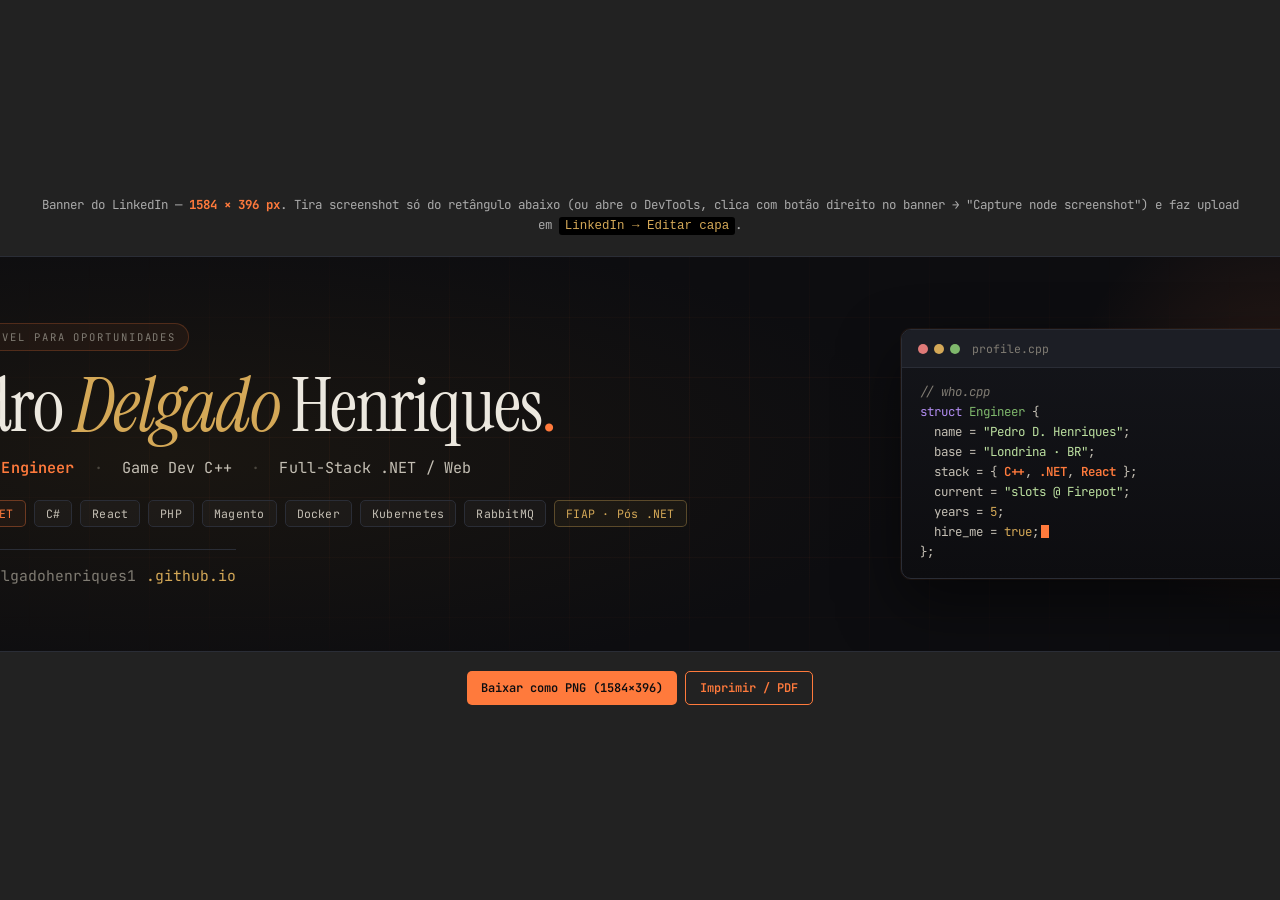
==== linkedin-banner.html @ 84869409 "Add LinkedIn banner template (1584x396)" ====
<!DOCTYPE html>
<html lang="pt-BR">
<head>
<meta charset="UTF-8" />
<title>LinkedIn Banner — Pedro Delgado Henriques</title>
<link rel="preconnect" href="https://fonts.googleapis.com" />
<link rel="preconnect" href="https://fonts.gstatic.com" crossorigin />
<link href="https://fonts.googleapis.com/css2?family=Inter:wght@300;400;500;600;700&family=Instrument+Serif:ital@0;1&family=JetBrains+Mono:wght@400;500;600&display=swap" rel="stylesheet" />
<style>
  :root{
    --bg:#0d0d10; --bg2:#14151a; --bg3:#1c1e25; --bg-warm:#17130e;
    --border:#2a2d36; --border2:#3a3d47;
    --text:#ece8df; --text-dim:#c4bfb4; --muted:#807c73;
    --accent:#ff7a3c; --gold:#d4a857; --blue:#6fa8d3; --plum:#b18cf0;
    --serif:"Instrument Serif",Georgia,serif;
    --sans:"Inter",system-ui,sans-serif;
    --mono:"JetBrains Mono",ui-monospace,monospace;
  }
  *,*::before,*::after{margin:0;padding:0;box-sizing:border-box}
  html,body{background:#222;font-family:var(--sans);color:var(--text);-webkit-font-smoothing:antialiased}
  body{display:flex;flex-direction:column;align-items:center;justify-content:center;min-height:100vh;gap:1.2rem;padding:2rem}
  .hint{font-family:var(--mono);font-size:0.78rem;color:#aaa;max-width:1584px;text-align:center;line-height:1.6}
  .hint b{color:var(--accent)}
  .hint code{background:#000;padding:2px 6px;border-radius:3px;color:var(--gold)}

  /* ===== BANNER (1584 x 396) ===== */
  .banner{
    width:1584px; height:396px;
    background:radial-gradient(ellipse 80% 100% at 20% 50%, #1a1611 0%, #0d0d10 60%);
    position:relative; overflow:hidden;
    border:1px solid var(--border);
    font-family:var(--sans);
    display:grid;
    grid-template-columns: 1fr 460px;
    align-items:center;
    padding: 0 70px 0 70px;
    gap: 50px;
  }

  /* ambient grid */
  .banner::before{
    content:""; position:absolute; inset:0;
    background-image:
      linear-gradient(rgba(255,122,60,0.04) 1px, transparent 1px),
      linear-gradient(90deg, rgba(255,122,60,0.04) 1px, transparent 1px);
    background-size: 60px 60px;
    mask-image: radial-gradient(ellipse 70% 80% at 50% 50%, #000 30%, transparent 80%);
    -webkit-mask-image: radial-gradient(ellipse 70% 80% at 50% 50%, #000 30%, transparent 80%);
    pointer-events:none;
  }
  /* warm glow */
  .banner::after{
    content:""; position:absolute; top:-100px; right:-100px;
    width:500px; height:500px;
    background: radial-gradient(circle, rgba(255,122,60,0.12) 0%, transparent 60%);
    pointer-events:none;
  }

  /* LEFT: identity */
  .left{ position:relative; z-index:2; max-width:780px; }

  .status{
    display:inline-flex; align-items:center; gap:8px;
    font-family:var(--mono); font-size:0.66rem;
    color:var(--muted); letter-spacing:0.18em; text-transform:uppercase;
    background:rgba(255,122,60,0.06);
    border:1px solid rgba(255,122,60,0.22);
    padding: 6px 12px; border-radius:99px;
    margin-bottom: 18px;
  }
  .status .pulse{
    width:7px; height:7px; border-radius:50%;
    background:var(--accent);
    box-shadow:0 0 0 0 rgba(255,122,60,0.7);
    animation:pulse 2s infinite;
  }
  @keyframes pulse{
    0%{box-shadow:0 0 0 0 rgba(255,122,60,0.6)}
    70%{box-shadow:0 0 0 10px rgba(255,122,60,0)}
    100%{box-shadow:0 0 0 0 rgba(255,122,60,0)}
  }
  .status .dot{color:var(--accent)}

  h1{
    font-family:var(--serif);
    font-weight:400;
    font-size: 76px;
    line-height:0.98;
    letter-spacing:-0.02em;
    color:var(--text);
    margin-bottom: 14px;
  }
  h1 em{ font-style:italic; color:var(--gold); }
  h1 .dot{ color:var(--accent); }

  .roles{
    font-family:var(--mono);
    font-size: 0.95rem;
    color:var(--text-dim);
    letter-spacing:0.01em;
    margin-bottom: 22px;
  }
  .roles strong{ color:var(--accent); font-weight:600 }
  .roles .sep{ color:var(--mute-soft, #4a463e); margin: 0 10px; }

  .stack{
    display:flex; flex-wrap:wrap; gap:8px;
    margin-bottom: 22px;
  }
  .tag{
    font-family:var(--mono); font-size:0.72rem;
    color:var(--text-dim);
    background:rgba(255,255,255,0.03);
    border:1px solid var(--border);
    padding: 5px 11px; border-radius:5px;
    letter-spacing:0.02em;
  }
  .tag.hot{ color:var(--accent); border-color:rgba(255,122,60,0.35); background:rgba(255,122,60,0.05) }
  .tag.gold{ color:var(--gold); border-color:rgba(212,168,87,0.35); background:rgba(212,168,87,0.05) }

  .url{
    font-family:var(--mono); font-size:0.92rem;
    color:var(--text);
    display:inline-flex; align-items:center; gap:10px;
    border-top:1px solid var(--border);
    padding-top: 16px;
  }
  .url .arrow{ color:var(--accent); }
  .url .host{ color:var(--muted); }
  .url .path{ color:var(--gold); }

  /* RIGHT: code card */
  .card{
    position:relative; z-index:2;
    width: 460px;
    background:linear-gradient(180deg, var(--bg2) 0%, var(--bg) 100%);
    border:1px solid var(--border);
    border-radius:10px;
    overflow:hidden;
    box-shadow: 0 25px 60px rgba(0,0,0,0.5), 0 0 0 1px rgba(255,122,60,0.08);
  }
  .card-head{
    display:flex; align-items:center; gap:12px;
    padding: 11px 16px;
    background: var(--bg3);
    border-bottom:1px solid var(--border);
    font-family:var(--mono); font-size:0.72rem; color:var(--muted);
  }
  .dots{ display:flex; gap:6px; }
  .dots span{ width:10px; height:10px; border-radius:50%; background:var(--border2) }
  .dots span:nth-child(1){ background:#e07a78 }
  .dots span:nth-child(2){ background:#d4a857 }
  .dots span:nth-child(3){ background:#7fb86c }

  .card-body{
    font-family:var(--mono); font-size:0.78rem; line-height:1.6;
    padding: 14px 18px 16px;
    color:var(--text-dim);
  }
  .c{ color:var(--muted); font-style:italic }
  .k{ color:var(--plum); }
  .s{ color:var(--green, #7fb86c); }
  .n{ color:var(--gold); }
  .b{ color:var(--accent); font-weight:600 }
  .str{ color:#bce0a0 }
  .cur{
    display:inline-block; width:8px; height:13px;
    background:var(--accent); vertical-align:-2px; margin-left:2px;
    animation:blink 1s steps(1) infinite;
  }
  @keyframes blink{50%{opacity:0}}

  /* download note */
  .download-actions{display:flex;gap:8px;flex-wrap:wrap;justify-content:center}
  .download-actions button{
    font-family:var(--mono); font-size:0.75rem;
    background:var(--accent); color:#0d0d10; border:none;
    padding:8px 14px; border-radius:5px; cursor:pointer; font-weight:600;
  }
  .download-actions button.alt{ background:transparent; color:var(--accent); border:1px solid var(--accent) }
</style>
</head>
<body>

<div class="hint">
  Banner do LinkedIn — <b>1584 × 396 px</b>. Tira screenshot só do retângulo abaixo (ou abre o DevTools, clica com botão direito no banner → "Capture node screenshot") e faz upload em <code>LinkedIn → Editar capa</code>.
</div>

<div class="banner" id="banner">

  <!-- LEFT: identity -->
  <div class="left">
    <div class="status">
      <span class="pulse"></span>
      Disponível para oportunidades
    </div>

    <h1>Pedro <em>Delgado</em> Henriques<span class="dot">.</span></h1>

    <div class="roles">
      <strong>Software Engineer</strong>
      <span class="sep">·</span>
      Game Dev C++
      <span class="sep">·</span>
      Full-Stack .NET / Web
    </div>

    <div class="stack">
      <span class="tag hot">C++</span>
      <span class="tag hot">.NET</span>
      <span class="tag">C#</span>
      <span class="tag">React</span>
      <span class="tag">PHP</span>
      <span class="tag">Magento</span>
      <span class="tag">Docker</span>
      <span class="tag">Kubernetes</span>
      <span class="tag">RabbitMQ</span>
      <span class="tag gold">FIAP · Pós .NET</span>
    </div>

    <div class="url">
      <span class="arrow">→</span>
      <span class="host">pedrodelgadohenriques1</span><span class="path">.github.io</span>
    </div>
  </div>

  <!-- RIGHT: profile.cpp card -->
  <div class="card">
    <div class="card-head">
      <div class="dots"><span></span><span></span><span></span></div>
      <span>profile.cpp</span>
    </div>
    <div class="card-body">
      <div><span class="c">// who.cpp</span></div>
      <div><span class="k">struct</span> <span class="s">Engineer</span> {</div>
      <div>&nbsp;&nbsp;name = <span class="str">"Pedro D. Henriques"</span>;</div>
      <div>&nbsp;&nbsp;base = <span class="str">"Londrina · BR"</span>;</div>
      <div>&nbsp;&nbsp;stack = { <span class="b">C++</span>, <span class="b">.NET</span>, <span class="b">React</span> };</div>
      <div>&nbsp;&nbsp;current = <span class="str">"slots @ Firepot"</span>;</div>
      <div>&nbsp;&nbsp;years = <span class="n">5</span>;</div>
      <div>&nbsp;&nbsp;hire_me = <span class="n">true</span>;<span class="cur"></span></div>
      <div>};</div>
    </div>
  </div>

</div>

<div class="download-actions">
  <button onclick="downloadPng()">Baixar como PNG (1584×396)</button>
  <button class="alt" onclick="window.print()">Imprimir / PDF</button>
</div>

<script>
  // Download banner as PNG using html-to-image style trick via canvas
  async function downloadPng(){
    const banner = document.getElementById('banner');
    // Use foreignObject SVG trick
    const w = 1584, h = 396;
    const clone = banner.cloneNode(true);
    clone.style.margin = '0';
    const xhtml = new XMLSerializer().serializeToString(clone);
    const styles = Array.from(document.styleSheets).map(s=>{
      try{ return Array.from(s.cssRules).map(r=>r.cssText).join('\n') }catch(e){ return '' }
    }).join('\n');
    const svg = `
      <svg xmlns="http://www.w3.org/2000/svg" width="${w}" height="${h}" viewBox="0 0 ${w} ${h}">
        <foreignObject width="100%" height="100%">
          <div xmlns="http://www.w3.org/1999/xhtml">
            <style>${styles}</style>
            ${xhtml}
          </div>
        </foreignObject>
      </svg>`;
    const blob = new Blob([svg], {type:'image/svg+xml;charset=utf-8'});
    const url = URL.createObjectURL(blob);
    const img = new Image();
    img.onload = ()=>{
      const canvas = document.createElement('canvas');
      canvas.width = w; canvas.height = h;
      const ctx = canvas.getContext('2d');
      ctx.fillStyle = '#0d0d10';
      ctx.fillRect(0,0,w,h);
      ctx.drawImage(img,0,0,w,h);
      URL.revokeObjectURL(url);
      canvas.toBlob((b)=>{
        const a = document.createElement('a');
        a.href = URL.createObjectURL(b);
        a.download = 'pedro-linkedin-banner.png';
        a.click();
      }, 'image/png');
    };
    img.onerror = ()=>{
      alert('Falha no download automático. Use screenshot manual ou DevTools → "Capture node screenshot".');
    };
    img.src = url;
  }
</script>

</body>
</html>
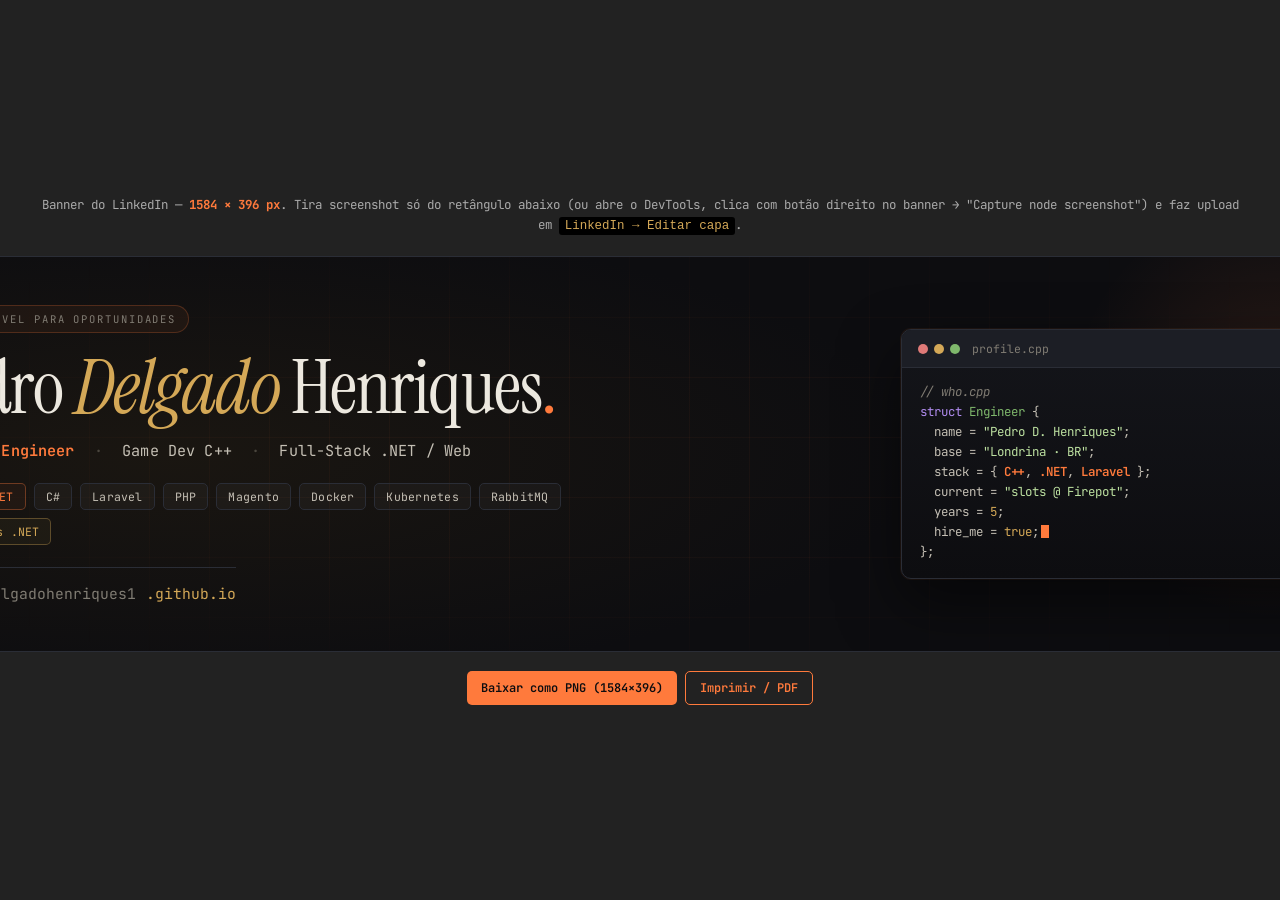
==== commit f1584d46: "Replace React with Laravel in LinkedIn banner stack" ====
--- a/linkedin-banner.html
+++ b/linkedin-banner.html
@@ -209,7 +209,7 @@
       <span class="tag hot">C++</span>
       <span class="tag hot">.NET</span>
       <span class="tag">C#</span>
-      <span class="tag">React</span>
+      <span class="tag">Laravel</span>
       <span class="tag">PHP</span>
       <span class="tag">Magento</span>
       <span class="tag">Docker</span>
@@ -235,7 +235,7 @@
       <div><span class="k">struct</span> <span class="s">Engineer</span> {</div>
       <div>&nbsp;&nbsp;name = <span class="str">"Pedro D. Henriques"</span>;</div>
       <div>&nbsp;&nbsp;base = <span class="str">"Londrina · BR"</span>;</div>
-      <div>&nbsp;&nbsp;stack = { <span class="b">C++</span>, <span class="b">.NET</span>, <span class="b">React</span> };</div>
+      <div>&nbsp;&nbsp;stack = { <span class="b">C++</span>, <span class="b">.NET</span>, <span class="b">Laravel</span> };</div>
       <div>&nbsp;&nbsp;current = <span class="str">"slots @ Firepot"</span>;</div>
       <div>&nbsp;&nbsp;years = <span class="n">5</span>;</div>
       <div>&nbsp;&nbsp;hire_me = <span class="n">true</span>;<span class="cur"></span></div>
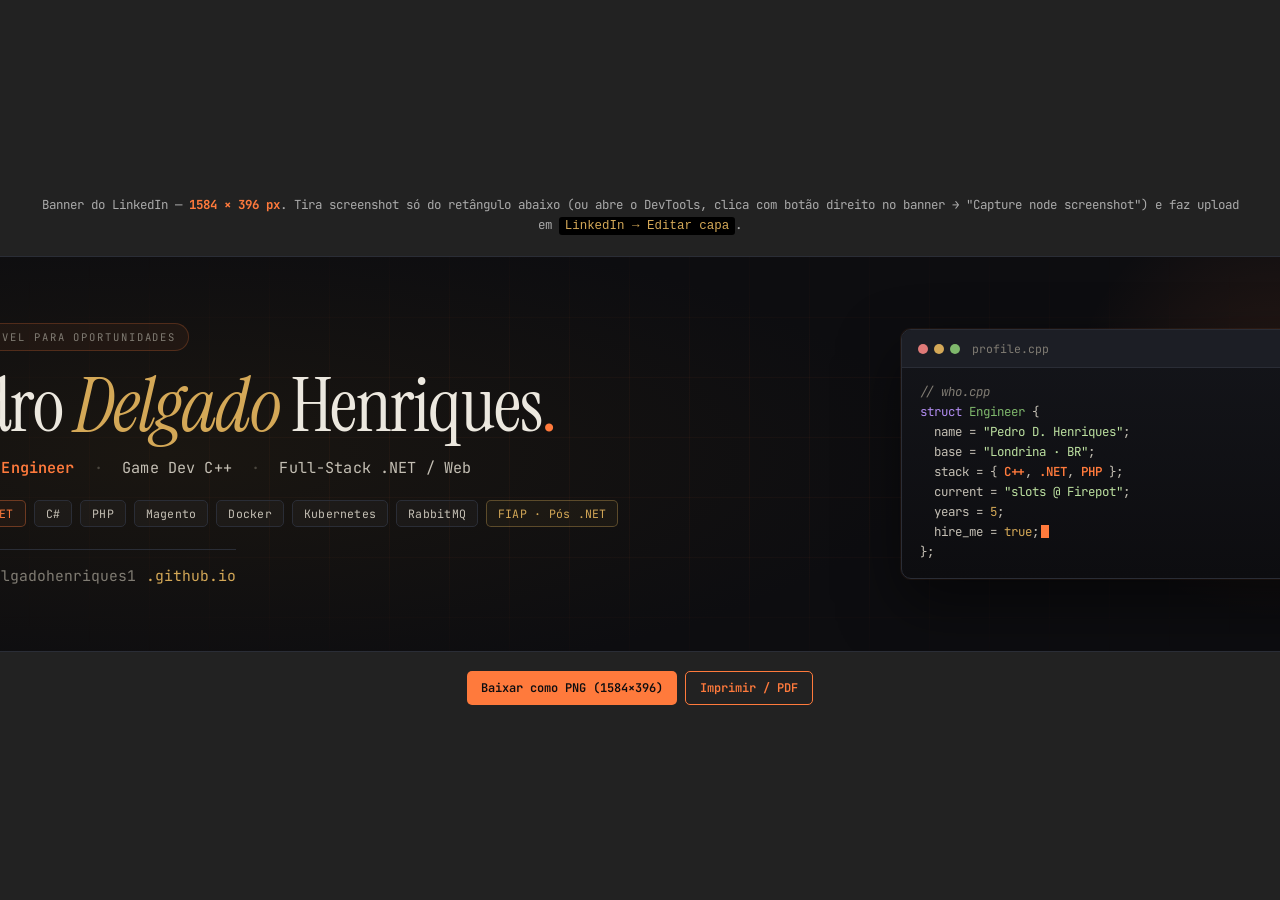
==== commit aadf8ea2: "Remove Laravel from LinkedIn banner stack" ====
--- a/linkedin-banner.html
+++ b/linkedin-banner.html
@@ -209,7 +209,6 @@
       <span class="tag hot">C++</span>
       <span class="tag hot">.NET</span>
       <span class="tag">C#</span>
-      <span class="tag">Laravel</span>
       <span class="tag">PHP</span>
       <span class="tag">Magento</span>
       <span class="tag">Docker</span>
@@ -235,7 +234,7 @@
       <div><span class="k">struct</span> <span class="s">Engineer</span> {</div>
       <div>&nbsp;&nbsp;name = <span class="str">"Pedro D. Henriques"</span>;</div>
       <div>&nbsp;&nbsp;base = <span class="str">"Londrina · BR"</span>;</div>
-      <div>&nbsp;&nbsp;stack = { <span class="b">C++</span>, <span class="b">.NET</span>, <span class="b">Laravel</span> };</div>
+      <div>&nbsp;&nbsp;stack = { <span class="b">C++</span>, <span class="b">.NET</span>, <span class="b">PHP</span> };</div>
       <div>&nbsp;&nbsp;current = <span class="str">"slots @ Firepot"</span>;</div>
       <div>&nbsp;&nbsp;years = <span class="n">5</span>;</div>
       <div>&nbsp;&nbsp;hire_me = <span class="n">true</span>;<span class="cur"></span></div>
